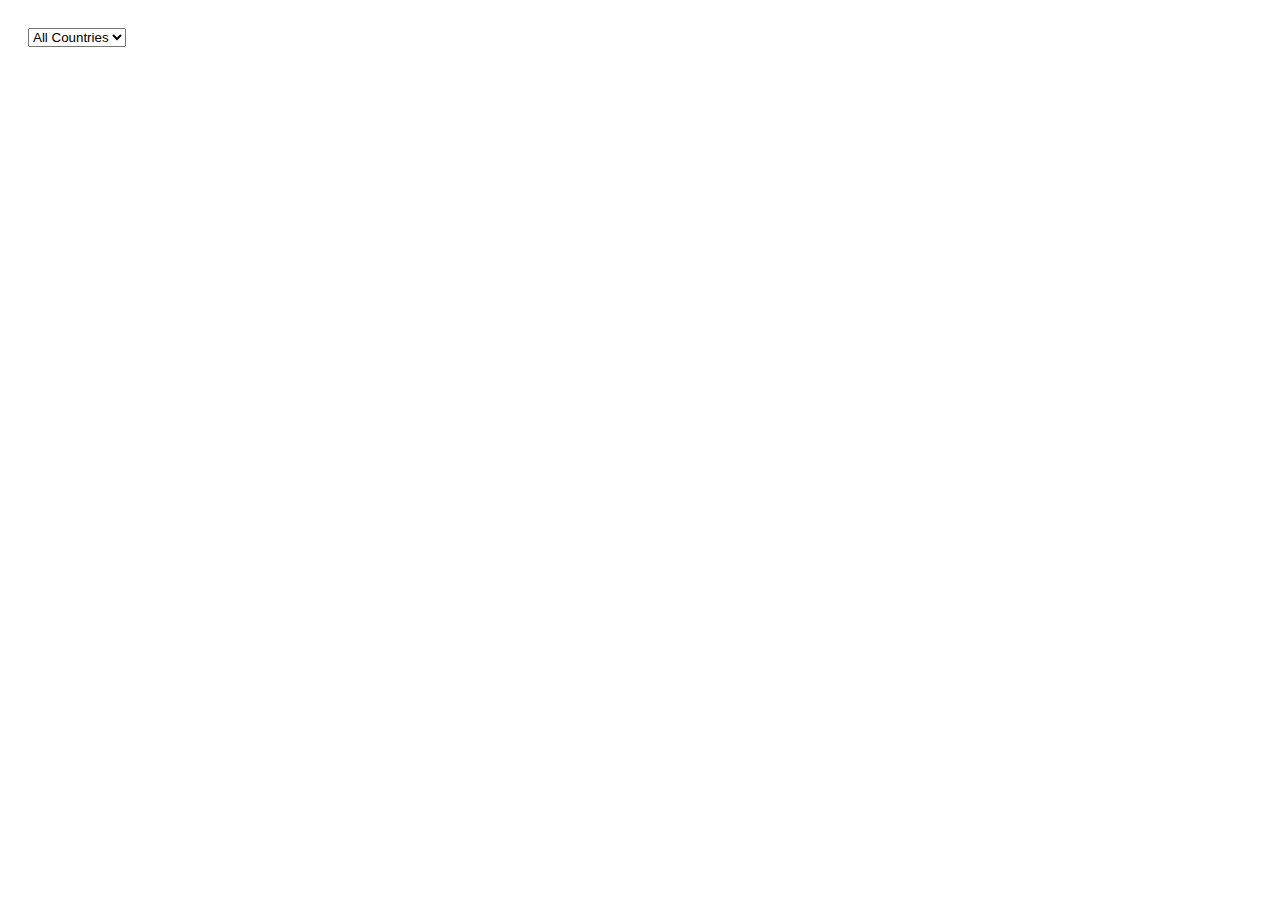
==== Book_DeGruyter/Timeline/index.html @ 56311530 "Update index.html" ====
<!DOCTYPE html>
<html lang="en">
<head>
    <meta charset="UTF-8">
    <title>Historical Timeline</title>
    <link rel="stylesheet" href="style.css"> <!-- Assumes style.css is in the same folder as index.html -->
</head>
<body>
<select id="countryFilter">
    <option value="All">All Countries</option>
    <option value="Benin">Benin</option>
    <option value="Senegal">Senegal</option>
    <option value="Togo">Togo</option>
    <!-- Add other countries as options here -->
</select>
<div id="timeline"></div>
<div id="tooltip" style="opacity:0;"></div>
<script src="https://d3js.org/d3.v6.min.js"></script>
<script src="script.js"></script> <!-- Assumes script.js is in the same folder as index.html -->
</body>
</html>
---- Book_DeGruyter/Timeline/style.css ----
#countryFilter {
  margin: 20px;
}

#tooltip {
  position: absolute;
  text-align: center;
  width: 120px;
  height: 50px;
  padding: 2px;
  font: 12px sans-serif;
  background: lightsteelblue;
  border: 0px;
  border-radius: 8px;
  pointer-events: none;
  opacity: 0;
}

circle {
  fill: steelblue;
  stroke: black;
  stroke-width: 1px;
}
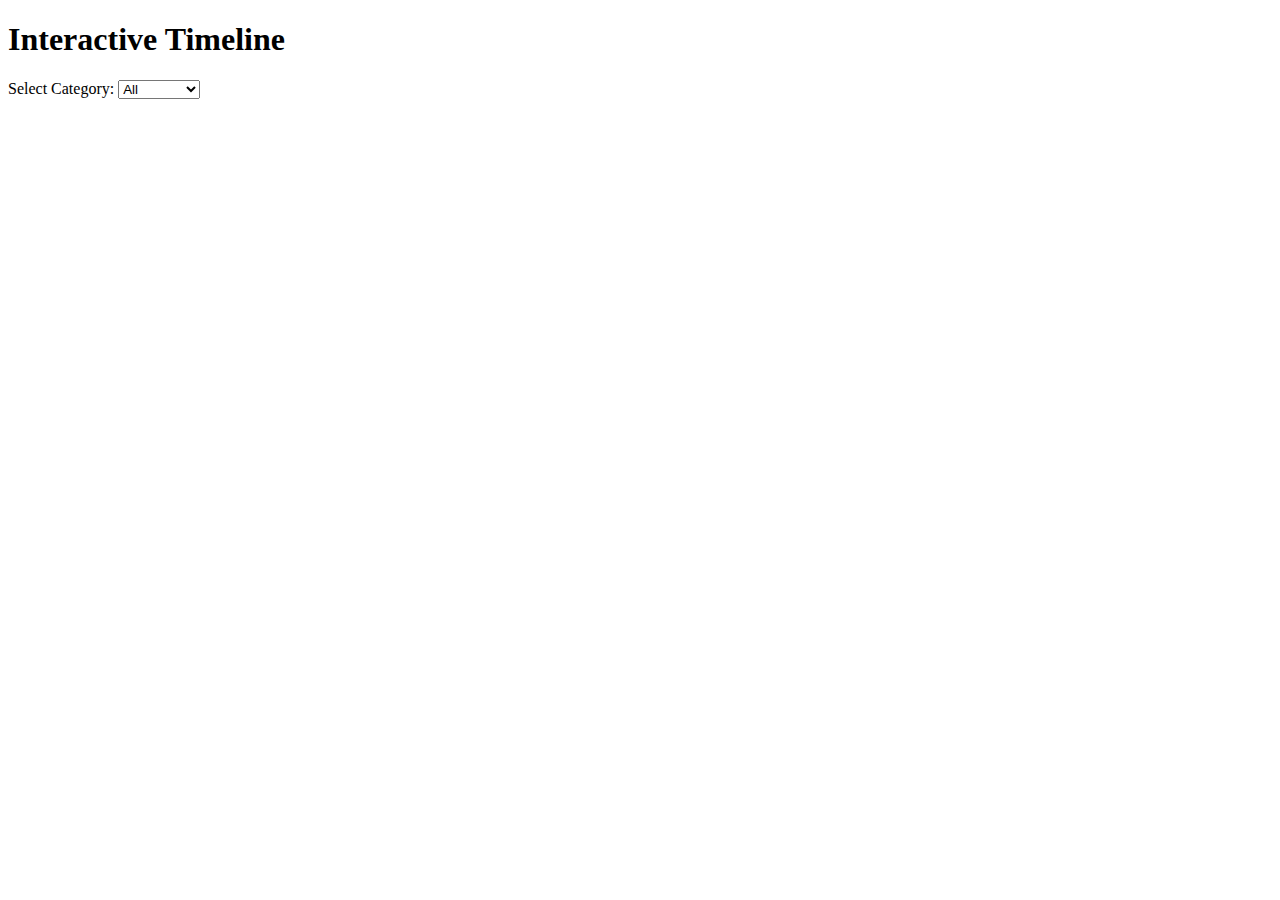
==== commit 2150424d: "Update index.html" ====
--- a/Book_DeGruyter/Timeline/index.html
+++ b/Book_DeGruyter/Timeline/index.html
@@ -2,20 +2,48 @@
 <html lang="en">
 <head>
     <meta charset="UTF-8">
-    <title>Historical Timeline</title>
-    <link rel="stylesheet" href="style.css"> <!-- Assumes style.css is in the same folder as index.html -->
+    <meta name="viewport" content="width=device-width, initial-scale=1.0">
+    <title>Interactive Timeline</title>
+    <style>
+        /* Ajoutez des styles ici pour personnaliser votre ligne du temps */
+        .axis path, .axis line {
+            fill: none;
+            shape-rendering: crispEdges;
+        }
+
+        .event {
+            stroke-width: 2;
+            cursor: pointer;
+        }
+
+        .event.Benin {
+            stroke: #1f77b4;
+        }
+
+        .event.Togo {
+            stroke: #ff7f0e;
+        }
+
+        .zoom {
+            cursor: move;
+            fill: none;
+            pointer-events: all;
+        }
+    </style>
 </head>
 <body>
-<select id="countryFilter">
-    <option value="All">All Countries</option>
-    <option value="Benin">Benin</option>
-    <option value="Senegal">Senegal</option>
-    <option value="Togo">Togo</option>
-    <!-- Add other countries as options here -->
-</select>
-<div id="timeline"></div>
-<div id="tooltip" style="opacity:0;"></div>
-<script src="https://d3js.org/d3.v6.min.js"></script>
-<script src="script.js"></script> <!-- Assumes script.js is in the same folder as index.html -->
+    <h1>Interactive Timeline</h1>
+    <div>
+        <label for="categorySelect">Select Category:</label>
+        <select id="categorySelect">
+            <option value="all">All</option>
+            <option value="Politics">Politics</option>
+            <option value="Religion">Religion</option>
+            <option value="Education">Education</option>
+        </select>
+    </div>
+    <svg width="960" height="500"></svg>
+    <script src="https://d3js.org/d3.v6.min.js"></script>
+    <script src="script.js"></script>
 </body>
 </html>
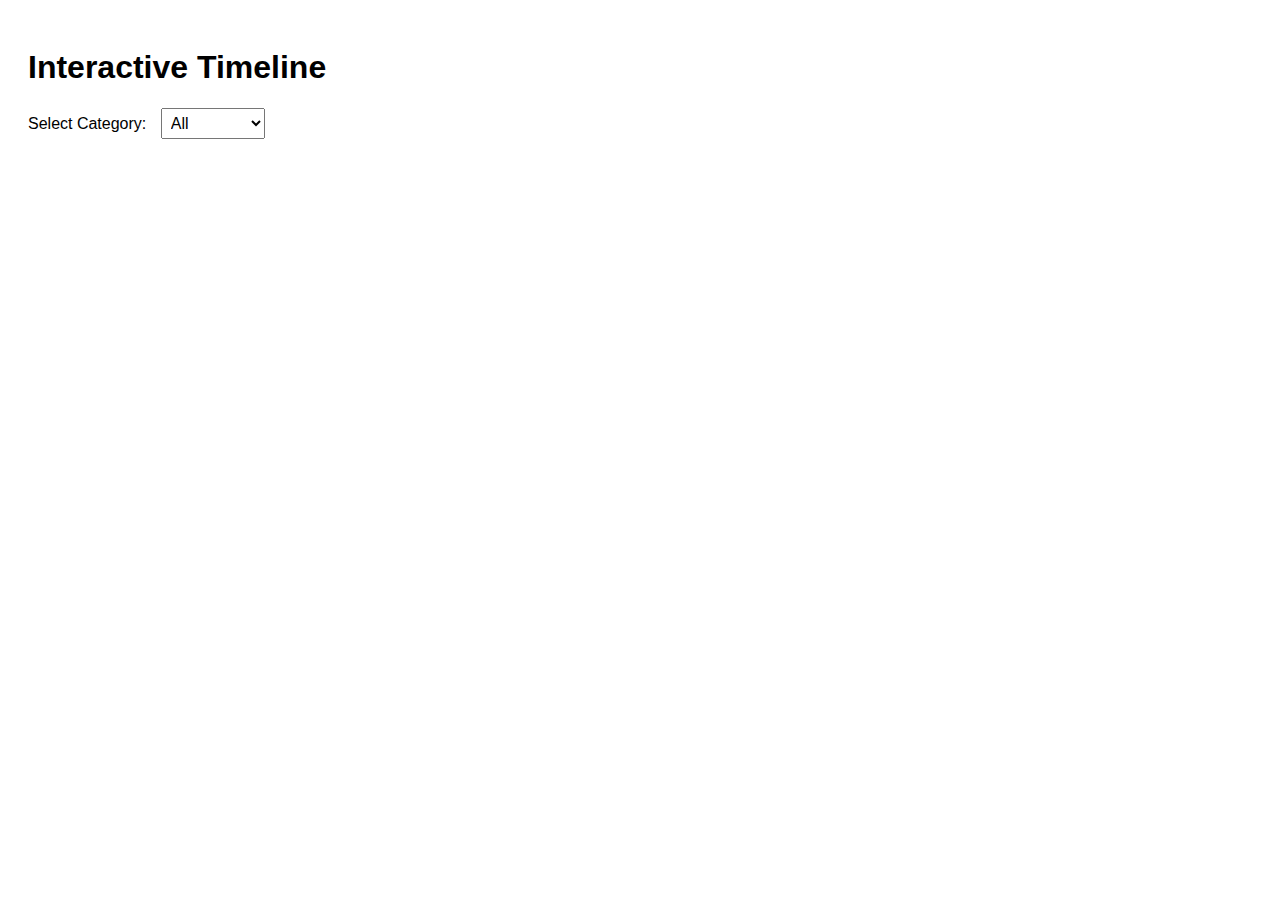
==== commit 5d6f7bea: "Update index.html" ====
--- a/Book_DeGruyter/Timeline/index.html
+++ b/Book_DeGruyter/Timeline/index.html
@@ -5,10 +5,17 @@
     <meta name="viewport" content="width=device-width, initial-scale=1.0">
     <title>Interactive Timeline</title>
     <style>
-        /* Ajoutez des styles ici pour personnaliser votre ligne du temps */
+        /* Styles for the timeline */
+        body {
+            font-family: Arial, sans-serif;
+            padding: 20px;
+        }
+
         .axis path, .axis line {
             fill: none;
             shape-rendering: crispEdges;
+            stroke: #000;
+            stroke-width: 1px;
         }
 
         .event {
@@ -29,6 +36,16 @@
             fill: none;
             pointer-events: all;
         }
+
+        label {
+            font-size: 16px;
+            margin-right: 10px;
+        }
+
+        select {
+            padding: 5px;
+            font-size: 16px;
+        }
     </style>
 </head>
 <body>
@@ -42,7 +59,7 @@
             <option value="Education">Education</option>
         </select>
     </div>
-    <svg width="960" height="500"></svg>
+    <svg width="960" height="500" xmlns="http://www.w3.org/2000/svg"></svg>
     <script src="https://d3js.org/d3.v6.min.js"></script>
     <script src="script.js"></script>
 </body>
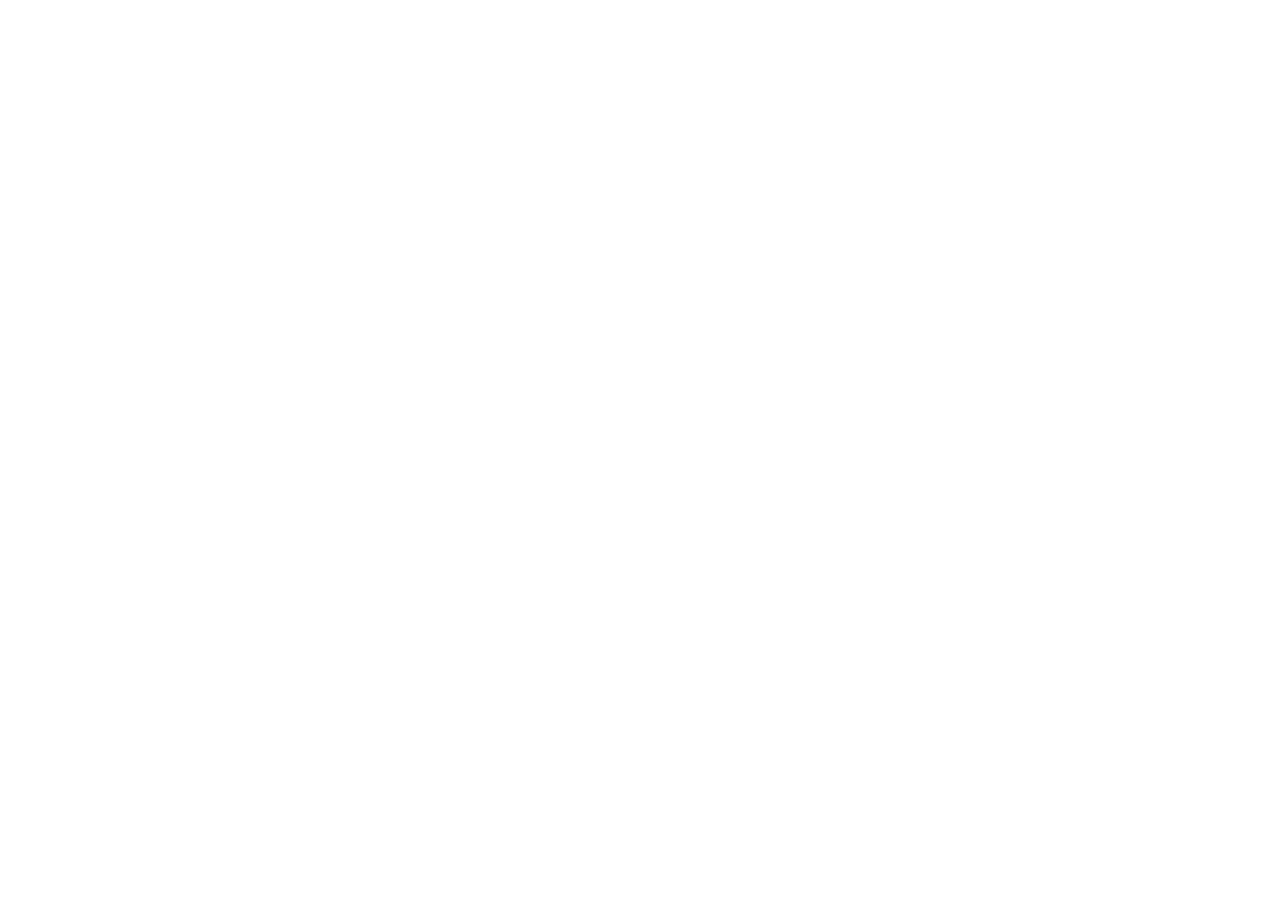
==== commit 01488b31: "Update" ====
--- a/Book_DeGruyter/Timeline/index.html
+++ b/Book_DeGruyter/Timeline/index.html
@@ -3,64 +3,31 @@
 <head>
     <meta charset="UTF-8">
     <meta name="viewport" content="width=device-width, initial-scale=1.0">
-    <title>Interactive Timeline</title>
+    <title>D3.js Timeline</title>
     <style>
-        /* Styles for the timeline */
         body {
             font-family: Arial, sans-serif;
+            margin: 0;
             padding: 20px;
         }
-
-        .axis path, .axis line {
-            fill: none;
-            shape-rendering: crispEdges;
-            stroke: #000;
-            stroke-width: 1px;
+        .timeline {
+            width: 100%;
+            height: 600px;
         }
-
-        .event {
+        .event-line {
             stroke-width: 2;
-            cursor: pointer;
         }
-
-        .event.Benin {
-            stroke: #1f77b4;
+        .event-circle {
+            r: 4;
         }
-
-        .event.Togo {
-            stroke: #ff7f0e;
-        }
-
-        .zoom {
-            cursor: move;
-            fill: none;
-            pointer-events: all;
-        }
-
-        label {
-            font-size: 16px;
-            margin-right: 10px;
-        }
-
-        select {
-            padding: 5px;
-            font-size: 16px;
+        .event-text {
+            font-size: 12px;
         }
     </style>
 </head>
 <body>
-    <h1>Interactive Timeline</h1>
-    <div>
-        <label for="categorySelect">Select Category:</label>
-        <select id="categorySelect">
-            <option value="all">All</option>
-            <option value="Politics">Politics</option>
-            <option value="Religion">Religion</option>
-            <option value="Education">Education</option>
-        </select>
-    </div>
-    <svg width="960" height="500" xmlns="http://www.w3.org/2000/svg"></svg>
-    <script src="https://d3js.org/d3.v6.min.js"></script>
-    <script src="script.js"></script>
+    <div id="timeline" class="timeline"></div>
+    <script src="https://d3js.org/d3.v7.min.js"></script>
+    <script src="script.js" defer></script>
 </body>
 </html>
